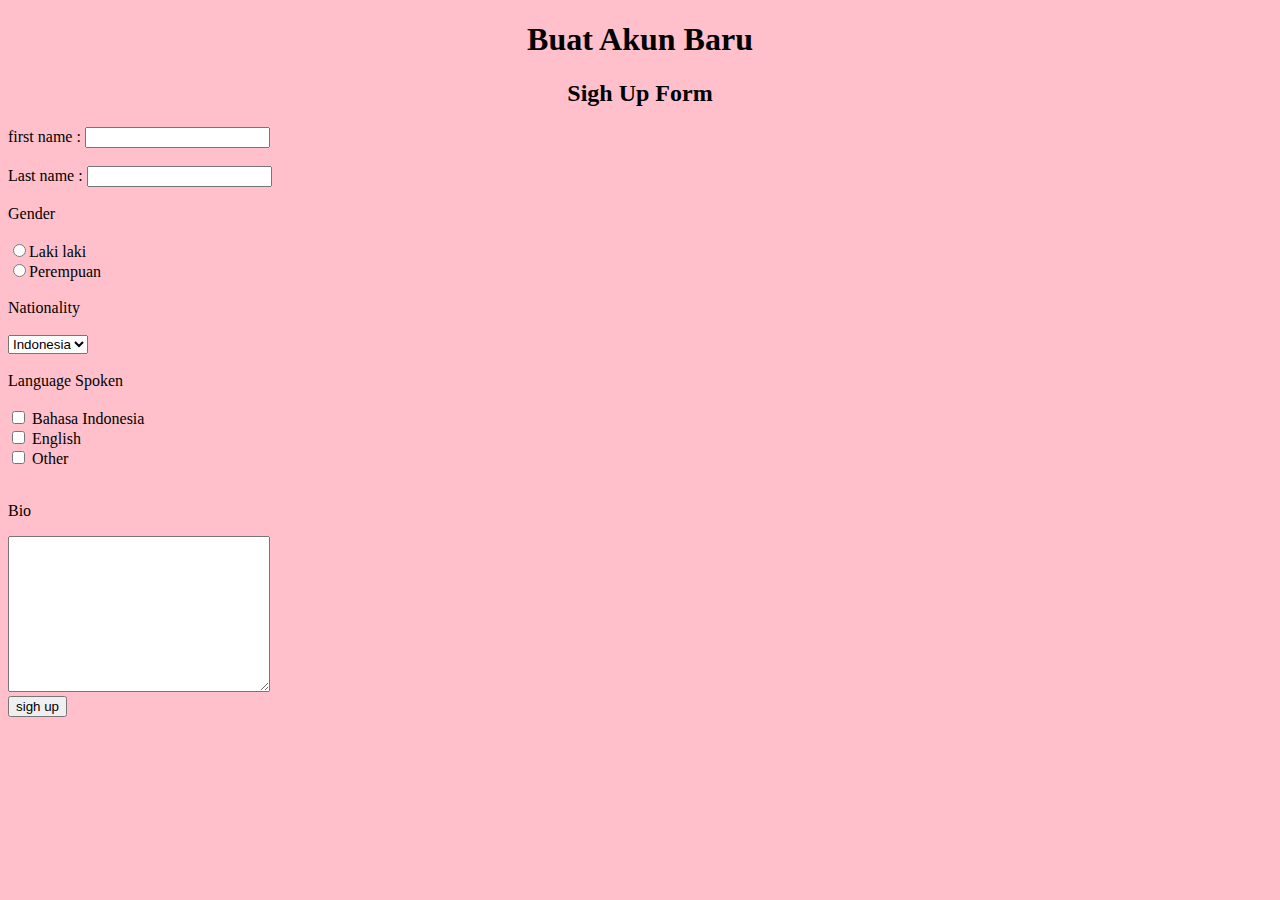
==== index.html @ 0d741967 "Rename form.html to index.html" ====
<!DOCTYPE html>
<html lang="en">
<head>
 
    <meta charset="UTF-8">
    <meta name="viewport" content="width=device-width, initial-scale=1.0">
    <title>tugas nadia folmulir</title>
    <link rel="stylesheet" href="style.css">
</head>
    
</head>
<body>
    <h1>Buat Akun Baru</h1>
    <h2>Sigh Up Form</h2>

        <form action="welcome.html" method="post">
            <label for="first-name">first name :</label>
            <input type="text" id="first-name" name="first-name" requered><br><br>
            <label for="last-name">Last name :</label>
            <input type="text" id="last-name" name="last-name" requered>

            
        <br></br>
        

            <label>Gender</label><br></br>
            <input type="radio" name="gender" value="men">Laki laki<br>
            <input type="radio" name="gender" value="gril">Perempuan<br></br>

            <label for="negara">Nationality</label><br></br>
            <select id="negara" name="negara">
                <option value="Indonesia">Indonesia</option>
                <option value="America">America</option>
                <option value="English">English</option>
            </select><br></br>


            <label>Language Spoken</label><br></br>
            <input type="checkbox" id="buatbox1" name="buatbox1" value="bahasa">
            <label for="buatbox1">Bahasa Indonesia</label><br>
            <input type="checkbox" id="buatbox2" name="buatbox2" value="bahasa">
            <label for="buatbox">English<label></label><br>
            <input type="checkbox" id="buatbox3" name="buatbox3" value="bahasa">
            <label for="buatbox">Other</label><br></br>
            
                <p>Bio</p>
                <textarea name="massage" rows="10" cols="30"></textarea><br>
                
                <input type="submit" value="sigh up">


            
        </form>
</body>
</html>
---- style.css ----
body {
    background-color: pink;
}

h1 {
    color: black;
    text-align: center;

}

h2 {
    color: black; 
    size: 50px;
    text-align: justify;
    text-align: center;
}
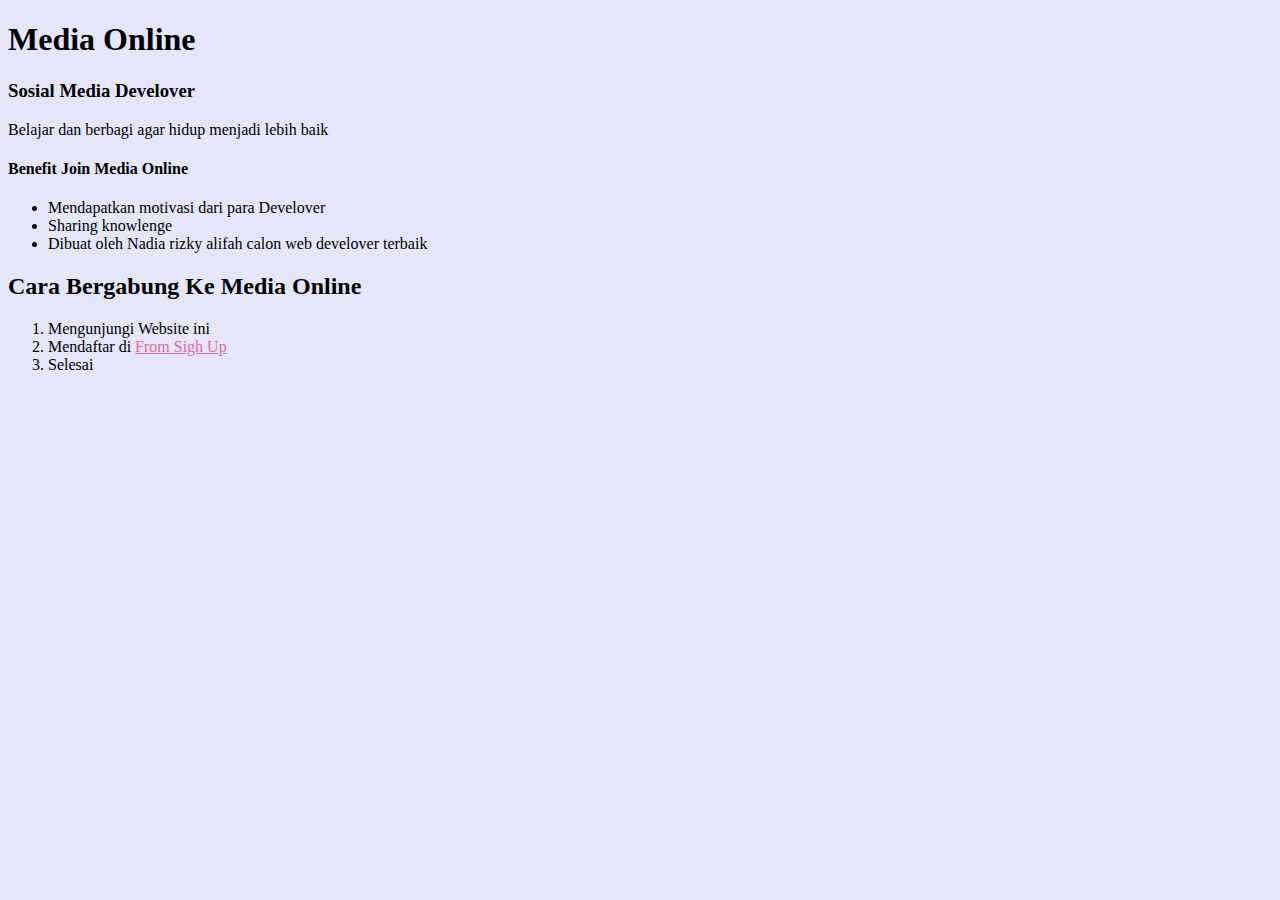
==== commit 4d4e4236: "nanaddd-pwb" ====
--- a/index.html
+++ b/index.html
@@ -1,55 +1,38 @@
 <!DOCTYPE html>
 <html lang="en">
 <head>
- 
+    <style>
+        a {
+          color: palevioletred;
+        }
+        body {
+            background-color: lavender;
+        }
+        </style>
+    
     <meta charset="UTF-8">
     <meta name="viewport" content="width=device-width, initial-scale=1.0">
-    <title>tugas nadia folmulir</title>
-    <link rel="stylesheet" href="style.css">
+    <title>Document</title>
+        
 </head>
-    
-</head>
-<body>
-    <h1>Buat Akun Baru</h1>
-    <h2>Sigh Up Form</h2>
+   <body>
+    <h1>Media Online</h1>
+        
+        <h3>Sosial Media Develover</h3>
+            <p> Belajar dan berbagi agar hidup menjadi lebih baik</p>
+            <h4>Benefit Join Media Online</h4>
+                <ul>
+                    <li> Mendapatkan motivasi dari para Develover</li>
+                    <li> Sharing knowlenge</li>
+                    <li> Dibuat oleh Nadia rizky alifah calon web develover terbaik </li>
+                </ul>
 
-        <form action="welcome.html" method="post">
-            <label for="first-name">first name :</label>
-            <input type="text" id="first-name" name="first-name" requered><br><br>
-            <label for="last-name">Last name :</label>
-            <input type="text" id="last-name" name="last-name" requered>
-
+        <h2>Cara Bergabung Ke Media Online</h2>
+                <ol>
+                    <li> Mengunjungi Website ini</li>
+                    <li> Mendaftar di <a href="form.html">From Sigh Up</a></li>
+                    <li> Selesai</li>
+                </ol>
             
-        <br></br>
-        
-
-            <label>Gender</label><br></br>
-            <input type="radio" name="gender" value="men">Laki laki<br>
-            <input type="radio" name="gender" value="gril">Perempuan<br></br>
-
-            <label for="negara">Nationality</label><br></br>
-            <select id="negara" name="negara">
-                <option value="Indonesia">Indonesia</option>
-                <option value="America">America</option>
-                <option value="English">English</option>
-            </select><br></br>
-
-
-            <label>Language Spoken</label><br></br>
-            <input type="checkbox" id="buatbox1" name="buatbox1" value="bahasa">
-            <label for="buatbox1">Bahasa Indonesia</label><br>
-            <input type="checkbox" id="buatbox2" name="buatbox2" value="bahasa">
-            <label for="buatbox">English<label></label><br>
-            <input type="checkbox" id="buatbox3" name="buatbox3" value="bahasa">
-            <label for="buatbox">Other</label><br></br>
-            
-                <p>Bio</p>
-                <textarea name="massage" rows="10" cols="30"></textarea><br>
-                
-                <input type="submit" value="sigh up">
-
-
-            
-        </form>
 </body>
-</html>
+</html>